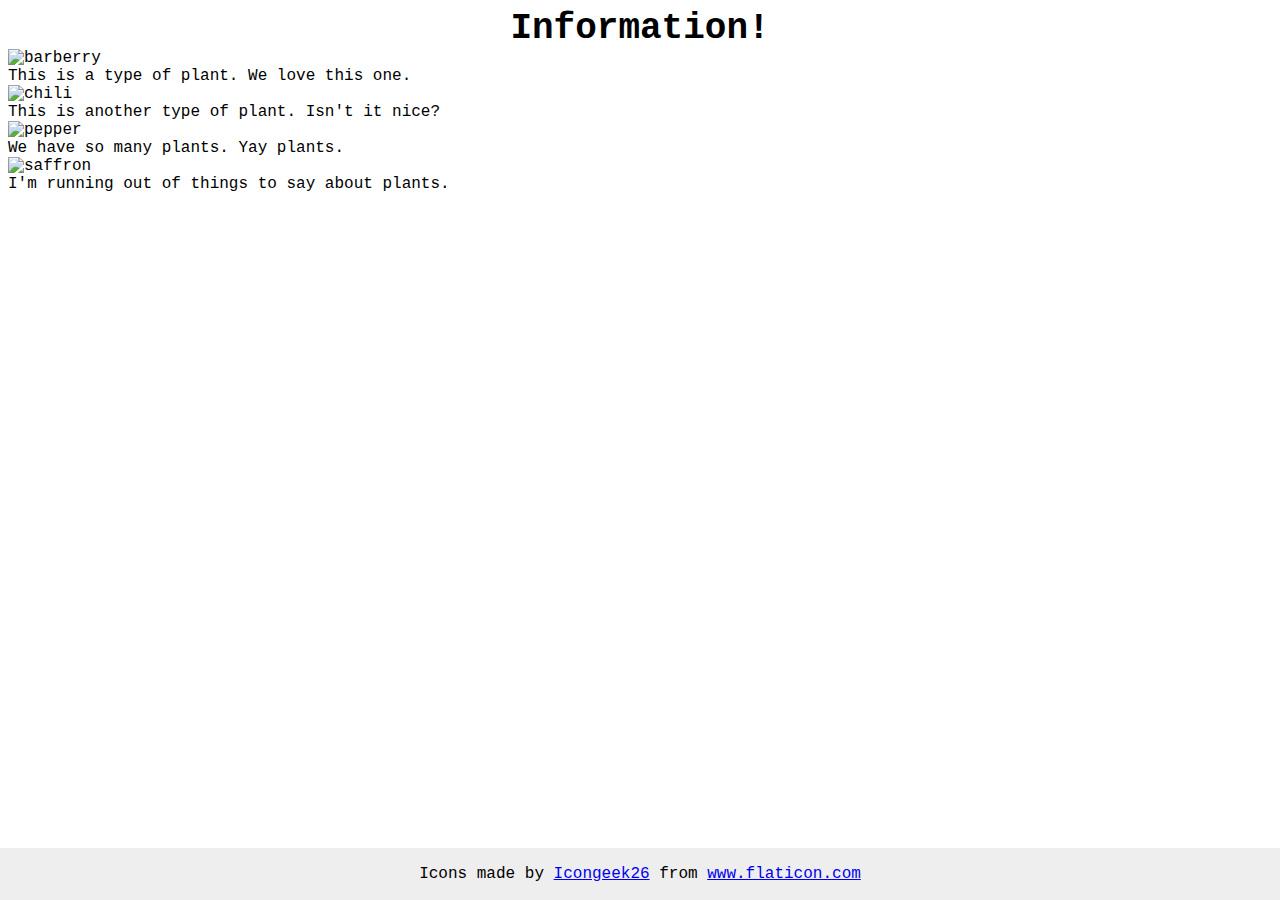
==== flex/04-flex-information/index.html @ a20abfd5 "Started adding flex attributes" ====
<!DOCTYPE html>
<html lang="en">
  <head>
    <meta charset="UTF-8">
    <meta http-equiv="X-UA-Compatible" content="IE=edge">
    <meta name="viewport" content="width=device-width, initial-scale=1.0">
    <title>Information</title>
    <link rel="stylesheet" href="style.css">
  </head>
  <body>
    <div class="title">Information!</div>
    <div class="bodytext">
    <img src="./images/barberry.png" alt="barberry">
    <div class="text">This is a type of plant. We love this one.</div>

    <img src="./images/chilli.png" alt="chili">
    <div class="text">This is another type of plant. Isn't it nice?</div>

    <img src="./images/pepper.png" alt="pepper">
    <div class="text">We have so many plants. Yay plants.</div>

    <img src="./images/saffron.png" alt="saffron">
    <div class="text">I'm running out of things to say about plants.</div>
    </div>
    <!-- disregard this section, it's here to give attribution to the creator of these icons -->
    <div class="footer">
      <div>Icons made by <a href="https://www.flaticon.com/authors/icongeek26" title="Icongeek26">Icongeek26</a> from <a href="https://www.flaticon.com/" title="Flaticon">www.flaticon.com</a></div>
    </div>
  </body>
</html>
---- flex/04-flex-information/style.css ----
body {
  font-family: 'Courier New', Courier, monospace;
}


img {
  width: 100px;
  height: 100px;
}



.title {
  font-size: 36px;
  font-weight: 900;
  display: flex;
  justify-content: center;
}

/* do not edit this footer */
.footer {
  position: fixed;
  bottom: 0;
  left: 0;
  right: 0;
  height: 52px;
  display: flex;
  align-items: center;
  justify-content: center;
  background: #eee;
}
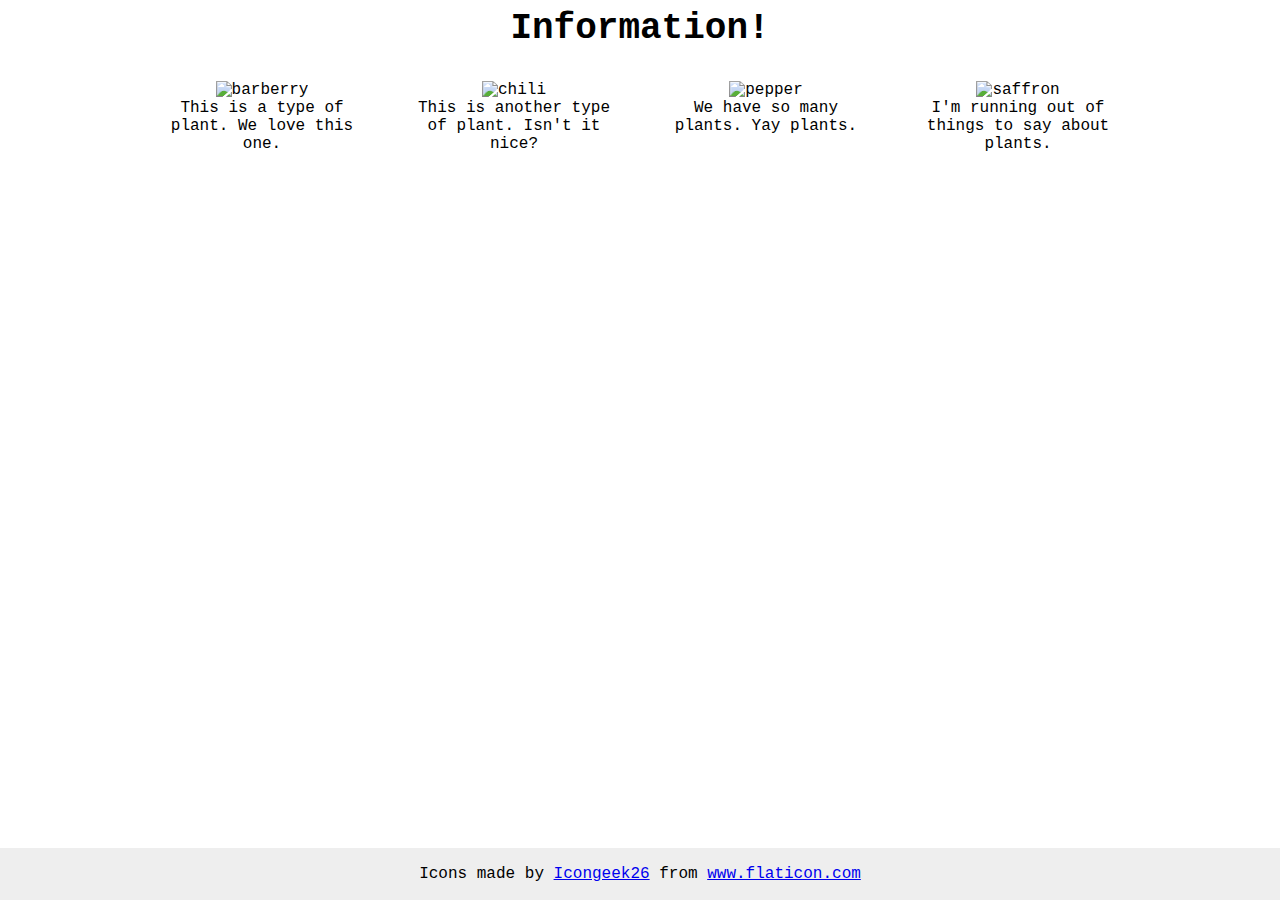
==== commit 4bf553ed: "Center text and img using flex" ====
--- a/flex/04-flex-information/index.html
+++ b/flex/04-flex-information/index.html
@@ -9,18 +9,27 @@
   </head>
   <body>
     <div class="title">Information!</div>
-    <div class="bodytext">
+
+    <div class="content">
+    <div class="plant">
     <img src="./images/barberry.png" alt="barberry">
     <div class="text">This is a type of plant. We love this one.</div>
-
+    </div> 
+    
+    <div class="plant">
     <img src="./images/chilli.png" alt="chili">
     <div class="text">This is another type of plant. Isn't it nice?</div>
+    </div>
 
+    <div class="plant">
     <img src="./images/pepper.png" alt="pepper">
     <div class="text">We have so many plants. Yay plants.</div>
+    </div>
 
+    <div class="plant">
     <img src="./images/saffron.png" alt="saffron">
     <div class="text">I'm running out of things to say about plants.</div>
+    </div>
     </div>
     <!-- disregard this section, it's here to give attribution to the creator of these icons -->
     <div class="footer">
--- a/flex/04-flex-information/style.css
+++ b/flex/04-flex-information/style.css
@@ -1,13 +1,26 @@
 body {
   font-family: 'Courier New', Courier, monospace;
+  text-align: center;
 }
 
+.content {
+  display: flex;
+  gap: 52px;
+  justify-content: center;
+}
+
+.plant {
+max-width: 200px;
+}
 
 img {
   width: 100px;
   height: 100px;
 }
 
+.text {
+text-align: center;
+}
 
 
 .title {
@@ -15,6 +28,7 @@
   font-weight: 900;
   display: flex;
   justify-content: center;
+  padding-bottom: 32px;
 }
 
 /* do not edit this footer */
